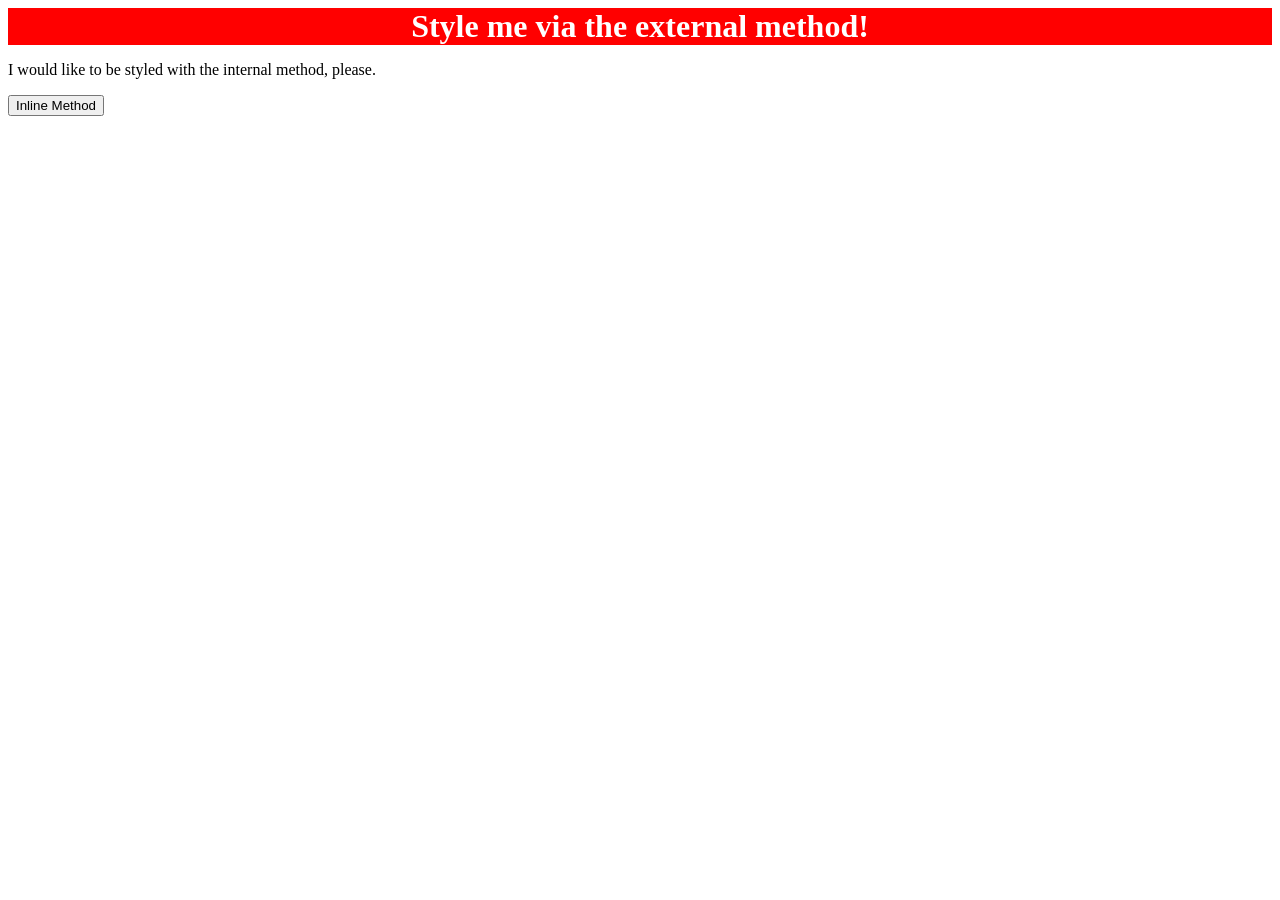
==== foundations/intro-to-css/01-css-methods/index.html @ 8ec2ab59 "Aggiunto css esterno" ====
<!DOCTYPE html>
<html lang="en">
  <head>
    <meta charset="UTF-8">
    <meta http-equiv="X-UA-Compatible" content="IE=edge">
    <meta name="viewport" content="width=device-width, initial-scale=1.0">
    <title>Methods for Adding CSS</title>
    <link rel="stylesheet" href="styles.css">
  </head>
  <body>
    <div>Style me via the external method!</div>
    <p>I would like to be styled with the internal method, please.</p>
    <button>Inline Method</button>
  </body>
</html>
---- foundations/intro-to-css/01-css-methods/styles.css ----
div {
    background-color: red;
    color: white;
    font-size: 32px;
    font-weight: 700;
    text-align: center;
}
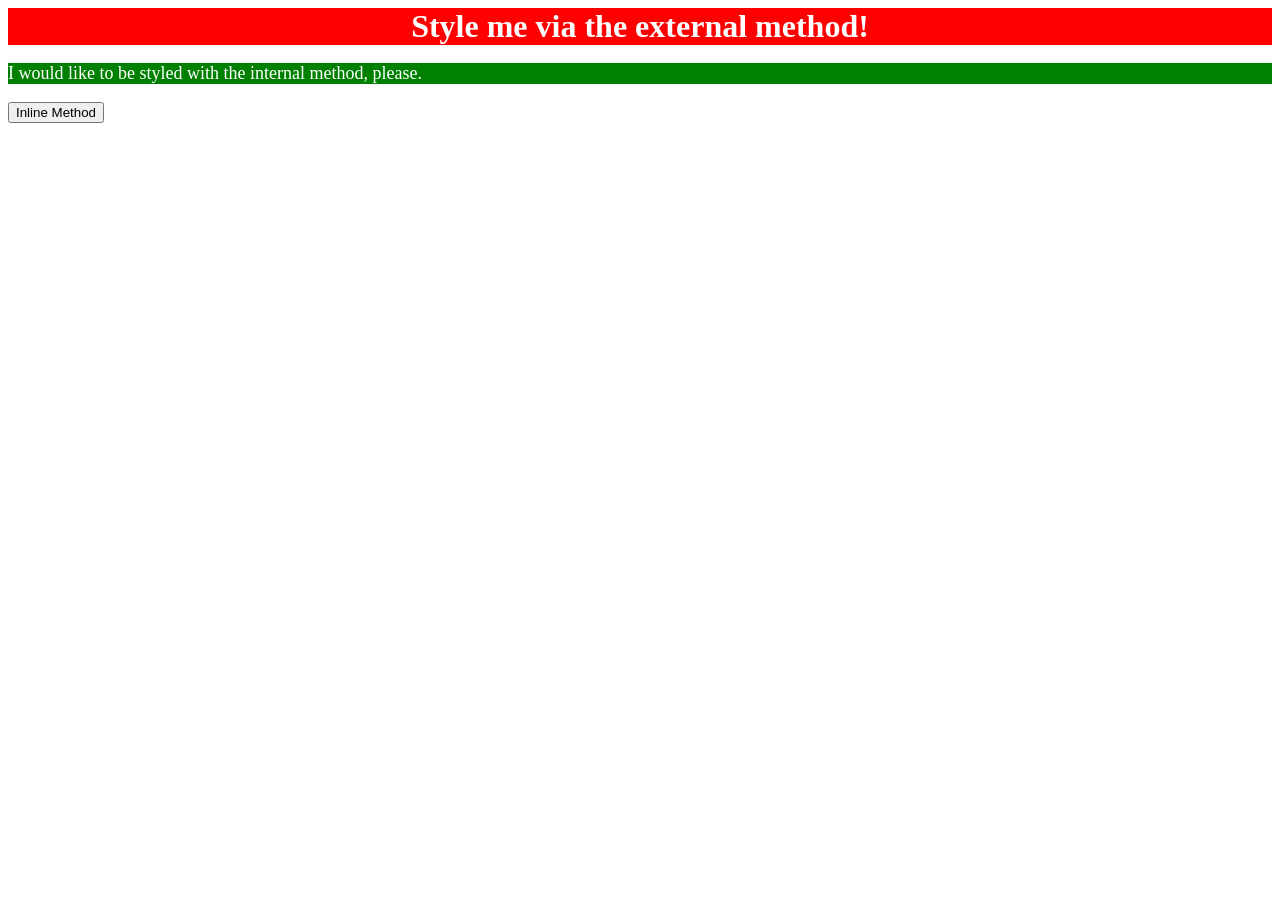
==== commit 06f61914: "Aggiunto css interno" ====
--- a/foundations/intro-to-css/01-css-methods/index.html
+++ b/foundations/intro-to-css/01-css-methods/index.html
@@ -6,6 +6,13 @@
     <meta name="viewport" content="width=device-width, initial-scale=1.0">
     <title>Methods for Adding CSS</title>
     <link rel="stylesheet" href="styles.css">
+        <style>
+        p {
+        background-color: green;
+        color: white;
+        font-size: 18px;
+        }
+        </style>
   </head>
   <body>
     <div>Style me via the external method!</div>
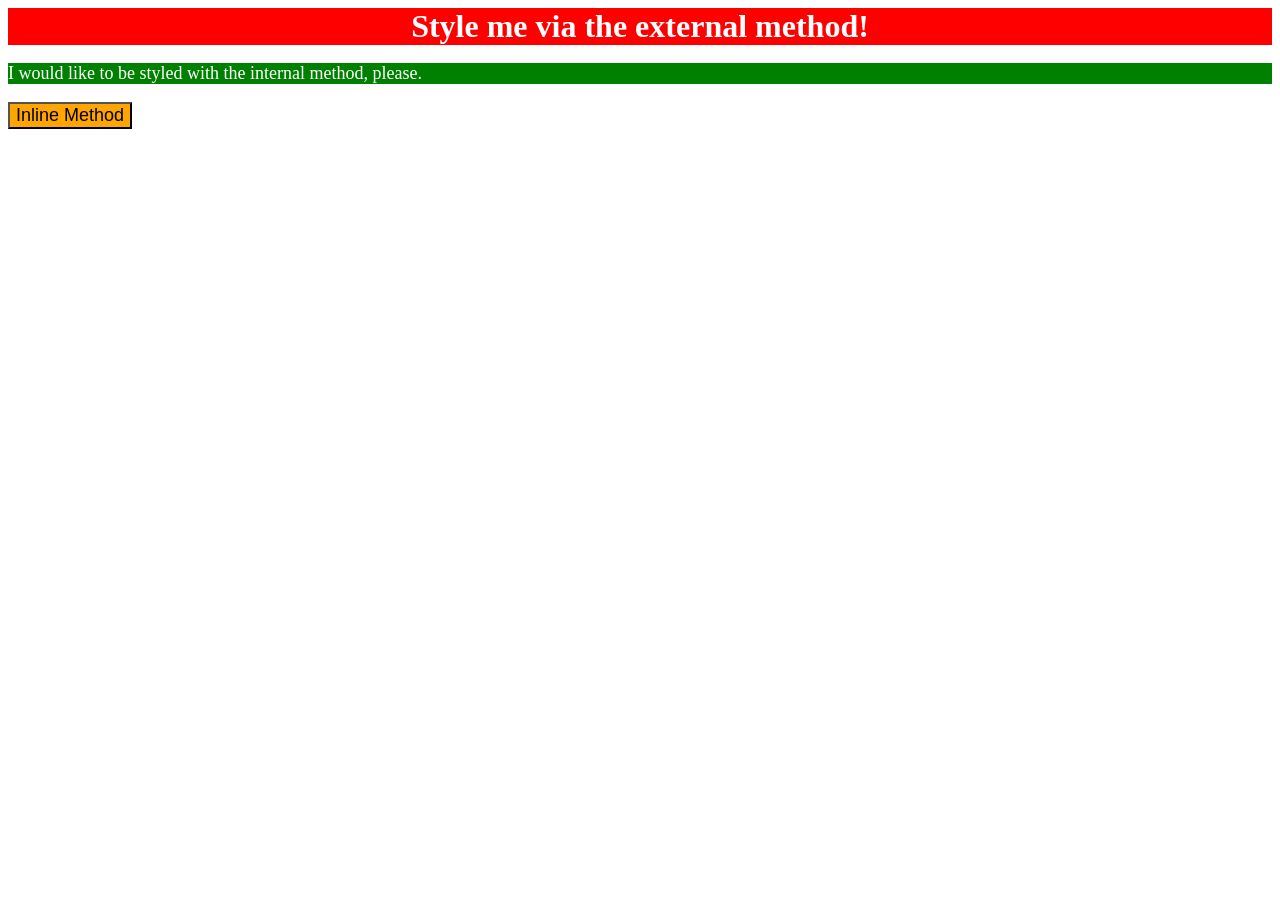
==== commit b943f5de: "Aggiunto css inline" ====
--- a/foundations/intro-to-css/01-css-methods/index.html
+++ b/foundations/intro-to-css/01-css-methods/index.html
@@ -17,6 +17,6 @@
   <body>
     <div>Style me via the external method!</div>
     <p>I would like to be styled with the internal method, please.</p>
-    <button>Inline Method</button>
+    <button style="background-color: orange; font-size: 18px;">Inline Method</button>
   </body>
 </html>
